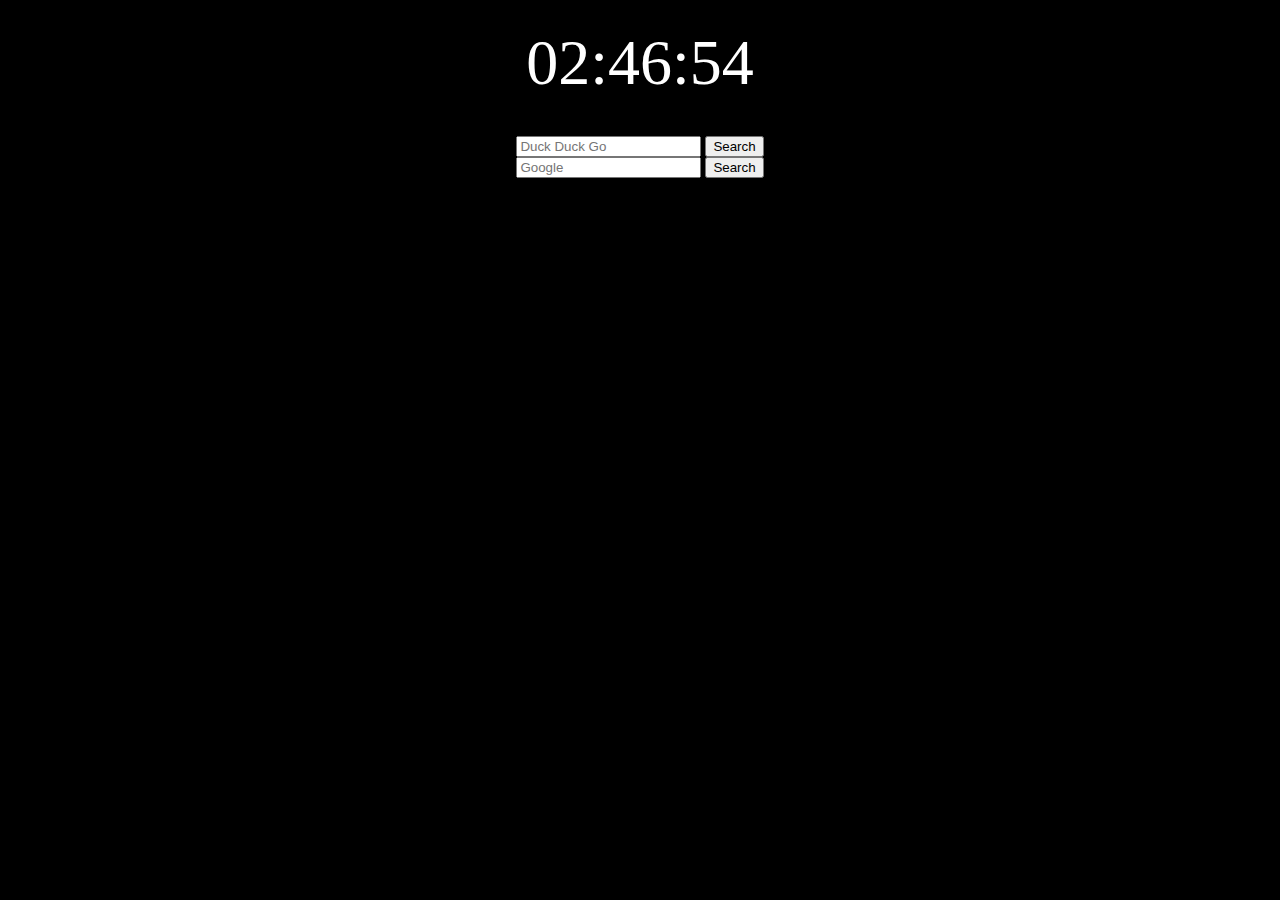
==== index.html @ 7ec14621 "Initial upload of homepage" ====
<!DOCTYPE html>

<html lang="en">
    <head>
        <!-- Include Bootstrap -->
        <link rel="stylesheet" href="https://cdn.jsdelivr.net/npm/bootstrap@4.5.3/dist/css/bootstrap.min.css" integrity="sha384-TX8t27EcRE3e/ihU7zmQxVncDAy5uIKz4rEkgIXeMed4M0jlfIDPvg6uqKI2xXr2" crossorigin="anonymous">
        <script src="https://code.jquery.com/jquery-3.5.1.slim.min.js" integrity="sha384-DfXdz2htPH0lsSSs5nCTpuj/zy4C+OGpamoFVy38MVBnE+IbbVYUew+OrCXaRkfj" crossorigin="anonymous"></script>
        <script src="https://cdn.jsdelivr.net/npm/bootstrap@4.5.3/dist/js/bootstrap.bundle.min.js" integrity="sha384-ho+j7jyWK8fNQe+A12Hb8AhRq26LrZ/JpcUGGOn+Y7RsweNrtN/tE3MoK7ZeZDyx" crossorigin="anonymous"></script>
        <link href="styles.css" rel="stylesheet">
        <title>Home Page</title>
        <script>
            document.addEventListener('DOMContentLoaded', function() {
                var clock = document.querySelector('.clock');
                var weather = document.querySelector('.weather')
                // Define function to pull and set time
                function SetClock()
                {
                    var now = new Date();
                    var hour = now.getHours();
                    if (hour < 10)
                    {
                        hour = '0' + hour
                    }
                    var minute = now.getMinutes();
                    if (minute < 10)
                    {
                        minute = '0' + minute
                    }
                    var second = now.getSeconds();
                    if (second < 10)
                    {
                        second = '0' + second
                    }
                    var clockStr = hour + ':' + minute + ':' + second;
                    clock.innerHTML = clockStr;
                };
                // Define function to pull weather data via API
                // https://api.weather.gov/stations/QSGA3/observations/latest
                function SetTemp()
                {
                    fetch('https://api.weather.gov/stations/QSGA3/observations/latest')
                    .then(response => response.json())
                    .then( data =>
                        {
                            var currTemp = data.properties.temperature.value;
                            currTemp = currTemp*(9.0/5.0) + 32.0; // Convert from celcius to ferenheight
                            weather.innerHTML = `${currTemp.toFixed(1)} &#176F`;
                            if (currTemp > 80.0)
                            {
                                weather.style.color = "red";
                            }
                            else if (currTemp < 68)
                            {
                                weather.style.color = "blue";
                            }
                            else
                            {
                                weather.style.color = "white";
                            }
                        }
                    )
                }
                SetClock();
                SetTemp();
                setInterval(SetClock, 100);
                setInterval(SetTemp, 60000)
            });


        </script>
    </head>
    <body>
        <br>
        <div class="centered clock clockStyle"></div>
        <br>
        <div class="centered weather tempStyle">

        </div>
        <br>
        <div class="centered searches">
            <form action="https://www.duckduckgo.com" method="get" target="_blank">
              <input type="text" id="duckSearch" name="q" placeholder="Duck Duck Go">
              <input type="submit" value="Search">
            </form>
            <form action="https://www.google.com" method="get" target="_blank">
              <input type="text" id="googleSearch" name="q" placeholder="Google">
              <input type="submit" value="Search">
            </form>
        </div>
    </body>
</html>

<!-- Ryian Hunter -->
---- styles.css ----
body {
    background-color: #000000;
    color: #FFFFFF;
    text-align: left;
}

header {
    background-color: #000000;
    color: #FFFFFF;
    text-align: center;
}

footer {
    background-color: #FFFFFF;
    color: #000000;
    text-align: center;
    position : absolute;
    bottom: 0;
    width: 100%;
    height : 2em;
}

.centered {
    text-align: center;
}

.clockStyle {
    font-size: 4em;
    text-decoration: bold;
}

.tempStyle {
    font-size: 2em;
}

/* Ryian Hunter */
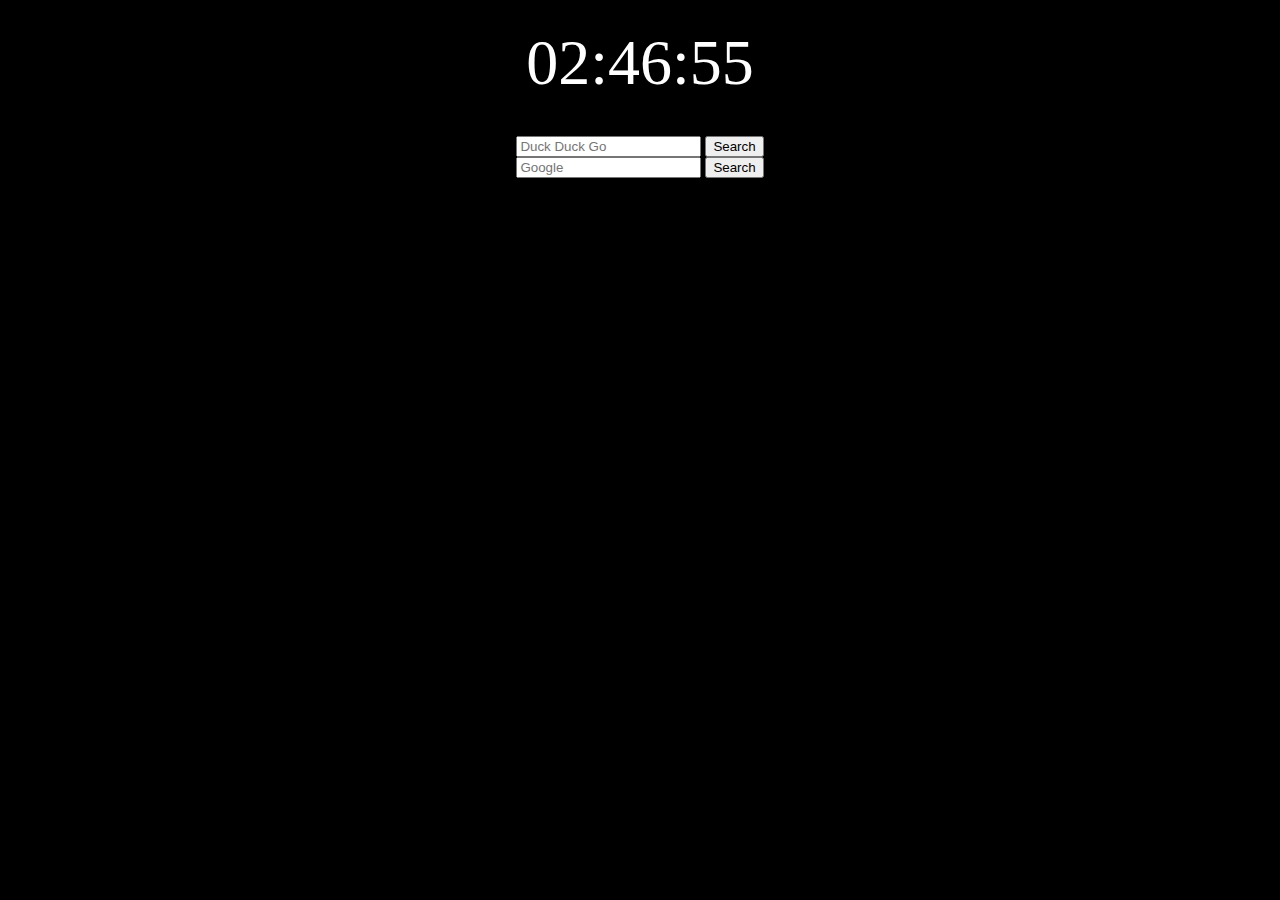
==== commit 3d990da6: "Added logic to handle null temp value from weather API" ====
--- a/index.html
+++ b/index.html
@@ -43,18 +43,26 @@
                     .then( data =>
                         {
                             var currTemp = data.properties.temperature.value;
-                            currTemp = currTemp*(9.0/5.0) + 32.0; // Convert from celcius to ferenheight
-                            weather.innerHTML = `${currTemp.toFixed(1)} &#176F`;
-                            if (currTemp > 80.0)
+                            if (currTemp != null)
                             {
-                                weather.style.color = "red";
-                            }
-                            else if (currTemp < 68)
-                            {
-                                weather.style.color = "blue";
+                                currTemp = currTemp*(9.0/5.0) + 32.0; // Convert from celcius to ferenheight
+                                weather.innerHTML = `${currTemp.toFixed(1)} &#176F`;
+                                if (currTemp > 80.0)
+                                {
+                                    weather.style.color = "red";
+                                }
+                                else if (currTemp < 68)
+                                {
+                                    weather.style.color = "blue";
+                                }
+                                else
+                                {
+                                    weather.style.color = "white";
+                                }
                             }
                             else
                             {
+                                weather.innerHTML = 'Temperature Unavailable';
                                 weather.style.color = "white";
                             }
                         }
@@ -90,4 +98,4 @@
     </body>
 </html>
 
-<!-- Ryian Hunter -->+<!-- Ryian Hunter -->
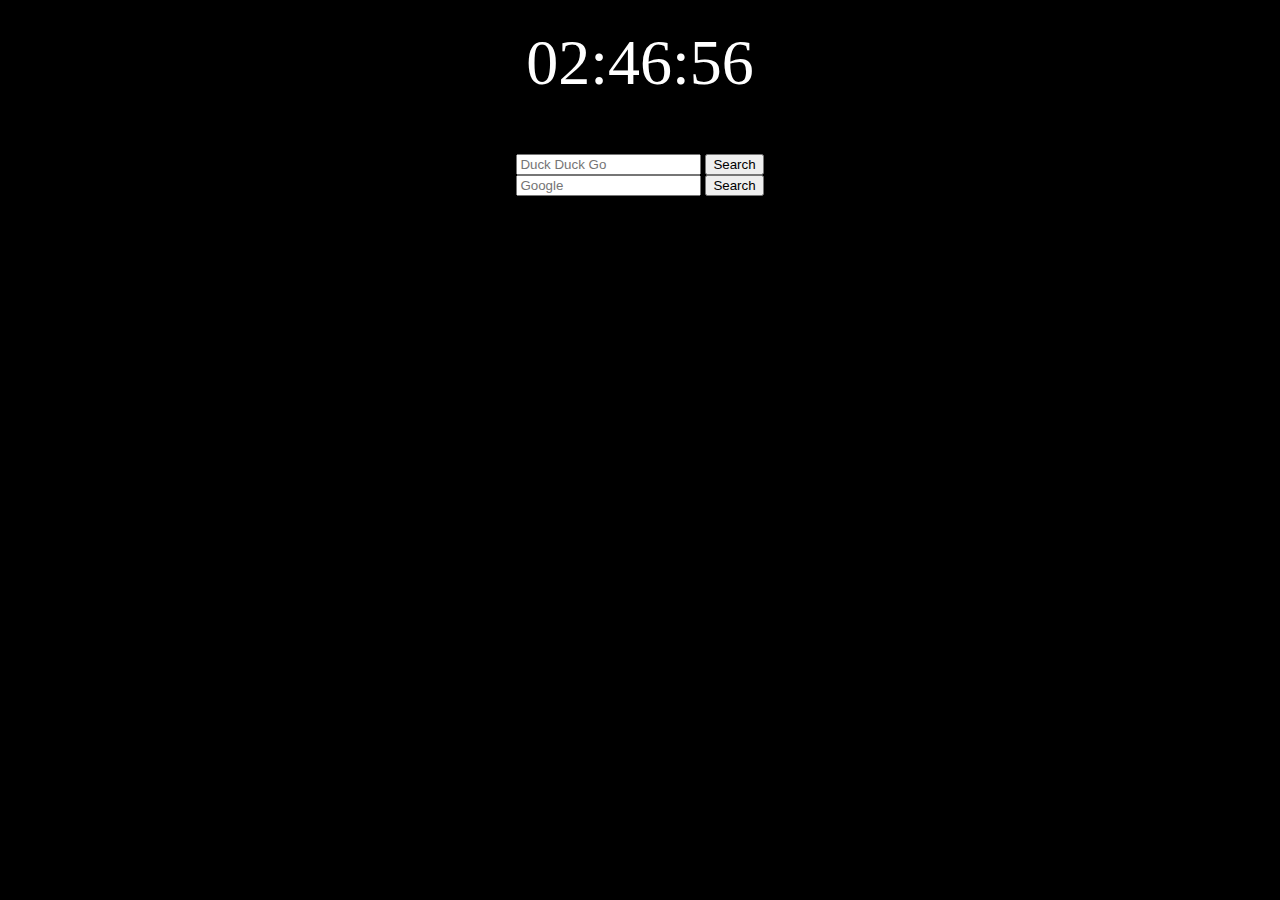
==== commit 67d1ac97: "Updated to include weather forecast" ====
--- a/index.html
+++ b/index.html
@@ -12,6 +12,7 @@
             document.addEventListener('DOMContentLoaded', function() {
                 var clock = document.querySelector('.clock');
                 var weather = document.querySelector('.weather')
+                var forecast = document.querySelector('.forecast')
                 // Define function to pull and set time
                 function SetClock()
                 {
@@ -68,10 +69,54 @@
                         }
                     )
                 }
+                // Define function to pull forecast data via API
+                // https://api.weather.gov/gridpoints/TWC/99,48/forecast/hourly
+                // Lots of work to do here, but this works so far
+                function SetForecast()
+                {
+                    fetch('https://api.weather.gov/gridpoints/TWC/99,48/forecast/hourly')
+                    .then(response => response.json())
+                    .then( data =>
+                        {
+                            forecast.innerHTML = '';
+                            var hoursLast = 0;
+                            var now = new Date();
+                            var forecastRaw = data.properties.periods;
+                            var tempStr = '';
+                            for (i = 0; i < 24; i++)
+                            {
+                                var time = new Date(forecastRaw[i].startTime);
+                                if ((time.getHours() > hoursLast) && (time.getHours() >= now.getHours()))
+                                {
+                                    hoursLast = time.getHours();
+                                    if (forecastRaw[i].temperature > 80.0)
+                                    {
+                                        forecast.innerHTML += "<div><table><tr><td>" + time.getHours() + "00</td></tr><tr><td style=\"color:red\">" + forecastRaw[i].temperature + " &#176" + forecastRaw[i].temperatureUnit + "</td></tr></table></div>\n";
+                                    }
+                                    else if (forecastRaw[i].temperature < 68.0)
+                                    {
+                                        forecast.innerHTML += "<div><table><tr><td>" + time.getHours() + "00</td></tr><tr><td style=\"color:blue\">" + forecastRaw[i].temperature + " &#176" + forecastRaw[i].temperatureUnit + "</td></tr></table></div>\n";
+                                    }
+                                    else
+                                    {
+                                        forecast.innerHTML += "<div><table><tr><td>" + time.getHours() + "00</td></tr><tr><td style=\"color:white\">" + forecastRaw[i].temperature + " &#176" + forecastRaw[i].temperatureUnit + "</td></tr></table></div>\n";
+                                    }
+                                }
+                                else if (time.getHours() <= hoursLast)
+                                {
+                                    break;
+                                }
+                            }
+                            forecast.style.color = "white";
+                        }
+                    )
+                }
                 SetClock();
                 SetTemp();
+                SetForecast();
                 setInterval(SetClock, 100);
-                setInterval(SetTemp, 60000)
+                setInterval(SetTemp, 60000);
+                setInterval(SetForecast,1800000);
             });
 
 
@@ -81,9 +126,10 @@
         <br>
         <div class="centered clock clockStyle"></div>
         <br>
-        <div class="centered weather tempStyle">
+        <div class="centered weather tempStyle"></div>
+        <br>
+        <div class="centered container forecast forecastStyle"></div>
 
-        </div>
         <br>
         <div class="centered searches">
             <form action="https://www.duckduckgo.com" method="get" target="_blank">
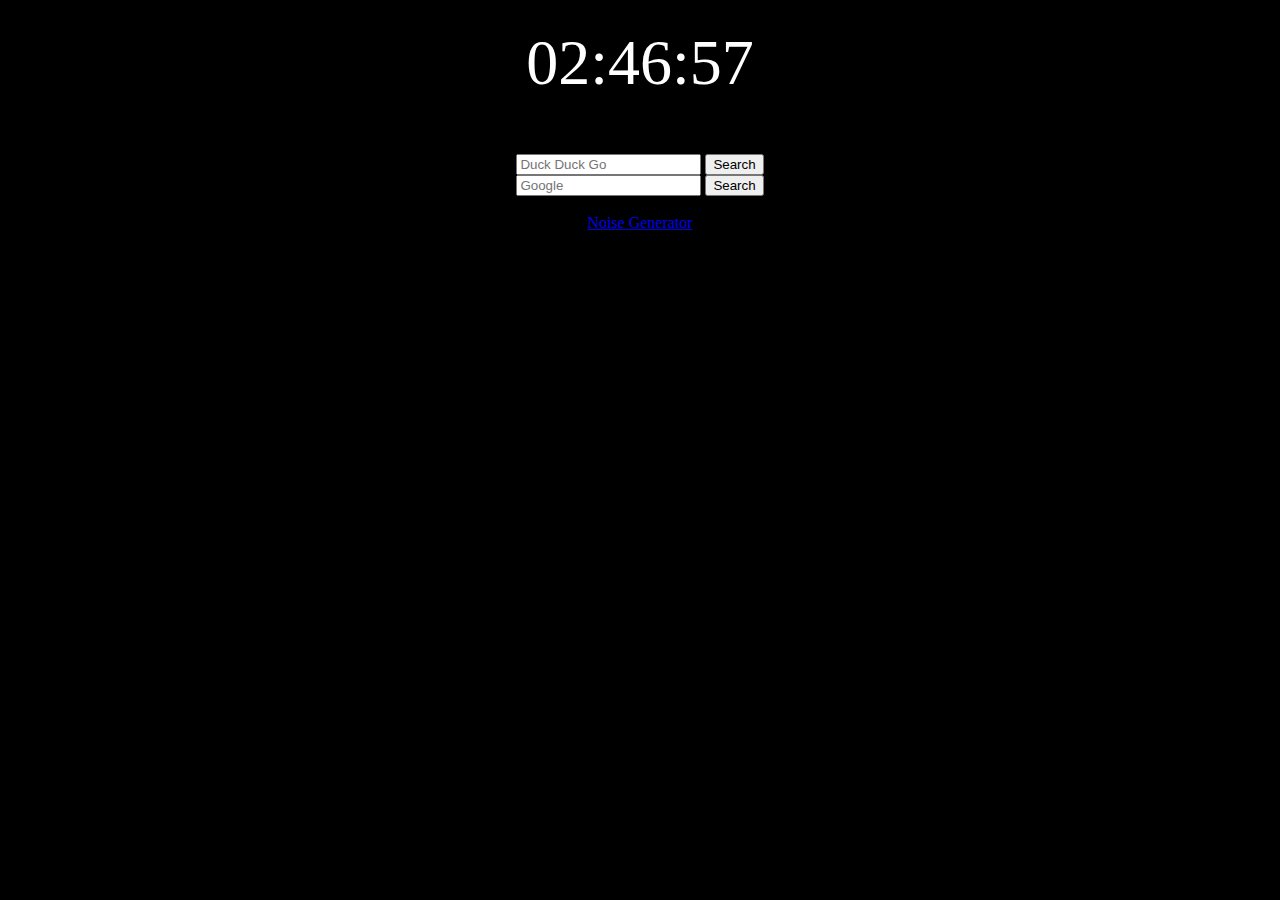
==== commit 887a713b: "Include link to noise generator on main page" ====
--- a/index.html
+++ b/index.html
@@ -141,6 +141,10 @@
               <input type="submit" value="Search">
             </form>
         </div>
+        <br>
+        <div class="centered">
+            <a href="https://ryianeehunter.github.io/NoiseGenerator/NoiseGenerator.html">Noise Generator</a>
+        </div>
     </body>
 </html>
 
--- a/styles.css
+++ b/styles.css
@@ -20,6 +20,14 @@
     height : 2em;
 }
 
+table, th, td {
+    border: 1px solid white;
+    margin-left: auto;
+    margin-right: auto;
+    padding-left: 15px;
+    padding-right: 15px;
+}
+
 .centered {
     text-align: center;
 }
@@ -33,4 +41,14 @@
     font-size: 2em;
 }
 
-/* Ryian Hunter */+.forecastStyle {
+    font-size: 1.5em;
+}
+
+.container {
+    display: flex;
+    flex-wrap: wrap;
+    justify-content: center;
+}
+
+/* Ryian Hunter */
